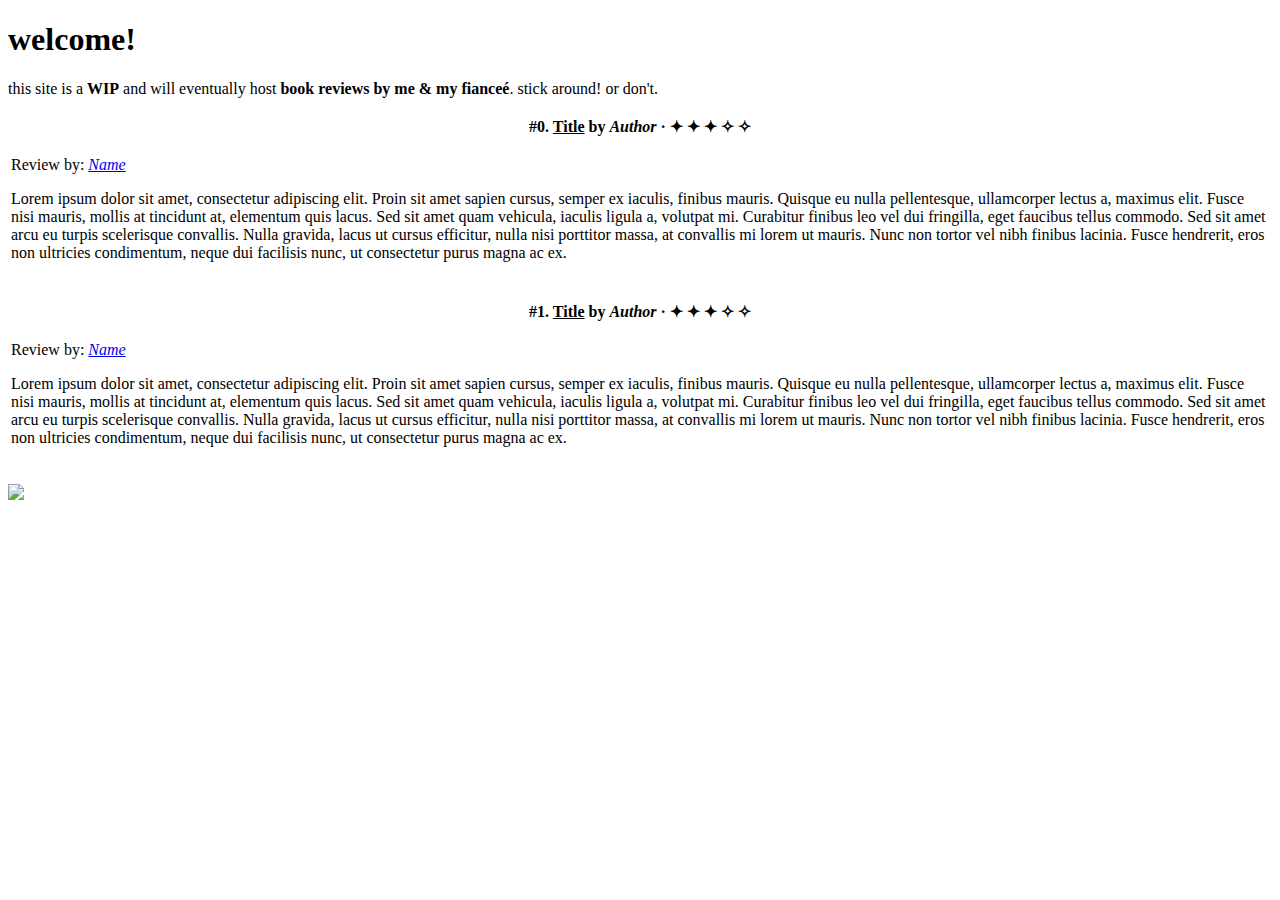
==== index.html @ 32e50825 "Create index.html" ====
<!DOCTYPE html>
<html>
  <head>
    <meta charset="UTF-8">
    <meta name="viewport" content="width=device-width, initial-scale=1.0">
    <title>judging books by their cover</title>
    <!-- The style.css file allows you to change the look of your web pages.
         If you include the next line in all your web pages, they will all share the same look.
         This makes it easier to make new pages for your site. -->
    <link href="/style.css" rel="stylesheet" type="text/css" media="all">
  </head>
  <body>
    <h1>welcome!</h1>

    <p>this site is a <strong>WIP</strong> and will eventually host <strong>book reviews by me & my fianceé</strong>. stick around! or don't.</p>

  <div class="center">
    <table>
      <tr>
        <th>#0. <u>Title</u> by <em>Author</em> · ✦ ✦ ✦ ✧ ✧</th>
      </tr>
      <tr>
        <td><p>Review by: <a href="/"><em>Name</em></a>
        <p>Lorem ipsum dolor sit amet, consectetur adipiscing elit. Proin sit amet sapien cursus, semper ex iaculis, finibus mauris. Quisque eu nulla pellentesque, ullamcorper lectus a, maximus elit. Fusce nisi mauris, mollis at tincidunt at, elementum quis lacus. Sed sit amet quam vehicula, iaculis ligula a, volutpat mi. Curabitur finibus leo vel dui fringilla, eget faucibus tellus commodo. Sed sit amet arcu eu turpis scelerisque convallis. Nulla gravida, lacus ut cursus efficitur, nulla nisi porttitor massa, at convallis mi lorem ut mauris. Nunc non tortor vel nibh finibus lacinia. Fusce hendrerit, eros non ultricies condimentum, neque dui facilisis nunc, ut consectetur purus magna ac ex.</td>
      </tr>
    </table> 
    
    <hr style="height:2px;border-width:0;color:white;background-color:white">
    
    <table>
      <tr>
        <th>#1. <u>Title</u> by <em>Author</em> · ✦ ✦ ✦ ✧ ✧</th>
      </tr>
      <tr>
        <td><p>Review by: <a href="/"><em>Name</em></a>
        <p>Lorem ipsum dolor sit amet, consectetur adipiscing elit. Proin sit amet sapien cursus, semper ex iaculis, finibus mauris. Quisque eu nulla pellentesque, ullamcorper lectus a, maximus elit. Fusce nisi mauris, mollis at tincidunt at, elementum quis lacus. Sed sit amet quam vehicula, iaculis ligula a, volutpat mi. Curabitur finibus leo vel dui fringilla, eget faucibus tellus commodo. Sed sit amet arcu eu turpis scelerisque convallis. Nulla gravida, lacus ut cursus efficitur, nulla nisi porttitor massa, at convallis mi lorem ut mauris. Nunc non tortor vel nibh finibus lacinia. Fusce hendrerit, eros non ultricies condimentum, neque dui facilisis nunc, ut consectetur purus magna ac ex.</td>
      </tr>
    </table> 
    
  </div>

  <br>

    <a href="https://neocities.org"><img src="/neocities.png"></a>
  </body>
</html>
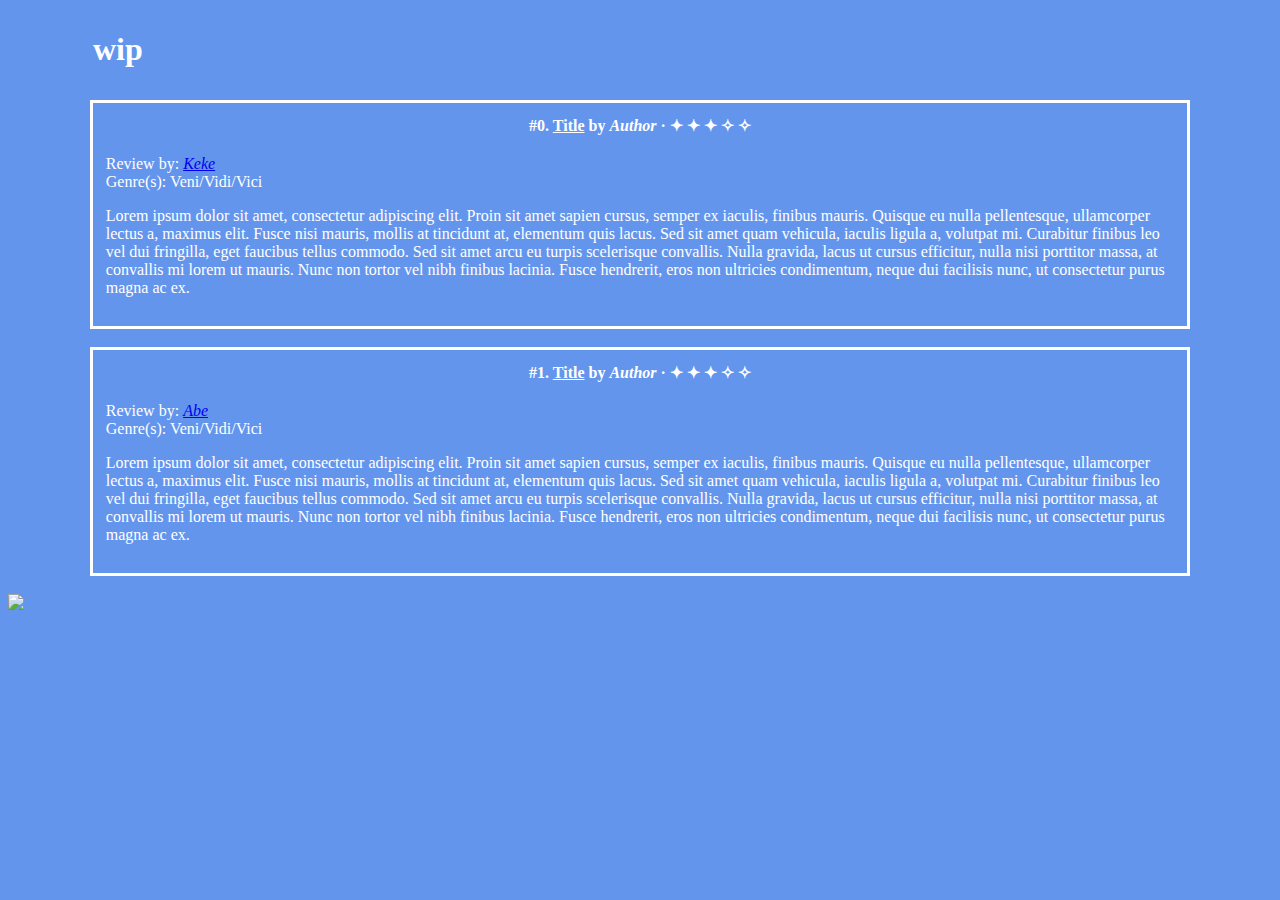
==== commit e8512d16: "Update index.html" ====
--- a/index.html
+++ b/index.html
@@ -3,16 +3,14 @@
   <head>
     <meta charset="UTF-8">
     <meta name="viewport" content="width=device-width, initial-scale=1.0">
-    <title>judging books by their cover</title>
+    <title>judging books by their covers</title>
     <!-- The style.css file allows you to change the look of your web pages.
          If you include the next line in all your web pages, they will all share the same look.
          This makes it easier to make new pages for your site. -->
     <link href="/style.css" rel="stylesheet" type="text/css" media="all">
   </head>
   <body>
-    <h1>welcome!</h1>
-
-    <p>this site is a <strong>WIP</strong> and will eventually host <strong>book reviews by me & my fianceé</strong>. stick around! or don't.</p>
+    <h1 style="text-align: left; text-indent: 75px; padding: 10px;">wip</h1>
 
   <div class="center">
     <table>
@@ -20,27 +18,30 @@
         <th>#0. <u>Title</u> by <em>Author</em> · ✦ ✦ ✦ ✧ ✧</th>
       </tr>
       <tr>
-        <td><p>Review by: <a href="/"><em>Name</em></a>
+        <td><p>Review by: <a href="/ak"><em>Keke</em></a>
+        <br>Genre(s): Veni/Vidi/Vici
         <p>Lorem ipsum dolor sit amet, consectetur adipiscing elit. Proin sit amet sapien cursus, semper ex iaculis, finibus mauris. Quisque eu nulla pellentesque, ullamcorper lectus a, maximus elit. Fusce nisi mauris, mollis at tincidunt at, elementum quis lacus. Sed sit amet quam vehicula, iaculis ligula a, volutpat mi. Curabitur finibus leo vel dui fringilla, eget faucibus tellus commodo. Sed sit amet arcu eu turpis scelerisque convallis. Nulla gravida, lacus ut cursus efficitur, nulla nisi porttitor massa, at convallis mi lorem ut mauris. Nunc non tortor vel nibh finibus lacinia. Fusce hendrerit, eros non ultricies condimentum, neque dui facilisis nunc, ut consectetur purus magna ac ex.</td>
       </tr>
     </table> 
-    
-    <hr style="height:2px;border-width:0;color:white;background-color:white">
-    
+  </div>
+  
+  <br>
+  
+  <div class="center">
     <table>
       <tr>
         <th>#1. <u>Title</u> by <em>Author</em> · ✦ ✦ ✦ ✧ ✧</th>
       </tr>
       <tr>
-        <td><p>Review by: <a href="/"><em>Name</em></a>
+        <td><p>Review by: <a href="/aa"><em>Abe</em></a>
+        <br>Genre(s): Veni/Vidi/Vici
         <p>Lorem ipsum dolor sit amet, consectetur adipiscing elit. Proin sit amet sapien cursus, semper ex iaculis, finibus mauris. Quisque eu nulla pellentesque, ullamcorper lectus a, maximus elit. Fusce nisi mauris, mollis at tincidunt at, elementum quis lacus. Sed sit amet quam vehicula, iaculis ligula a, volutpat mi. Curabitur finibus leo vel dui fringilla, eget faucibus tellus commodo. Sed sit amet arcu eu turpis scelerisque convallis. Nulla gravida, lacus ut cursus efficitur, nulla nisi porttitor massa, at convallis mi lorem ut mauris. Nunc non tortor vel nibh finibus lacinia. Fusce hendrerit, eros non ultricies condimentum, neque dui facilisis nunc, ut consectetur purus magna ac ex.</td>
       </tr>
     </table> 
-    
   </div>
-
   <br>
-
-    <a href="https://neocities.org"><img src="/neocities.png"></a>
+    <div class="button">
+      <a href="https://neocities.org"><img src="neocities_button.gif"></a>
+    </div>
   </body>
 </html>
--- a/style.css
+++ b/style.css
@@ -0,0 +1,22 @@
+/* CSS is how you can add style to your website, such as colors, fonts, and positioning of your
+   HTML content. To learn how to do something, just try searching Google for questions like
+   "how to change link color." */
+
+body {
+  background-color: #6495ED;
+  color: white;
+  font-family: 'Nunito';
+}
+
+.center {
+  margin: auto;
+  width: 85%;
+  border: 3px solid white;
+  padding: 10px;
+}
+
+img {
+  display: block;
+  margin-left: auto;
+  margin-right: auto;
+}
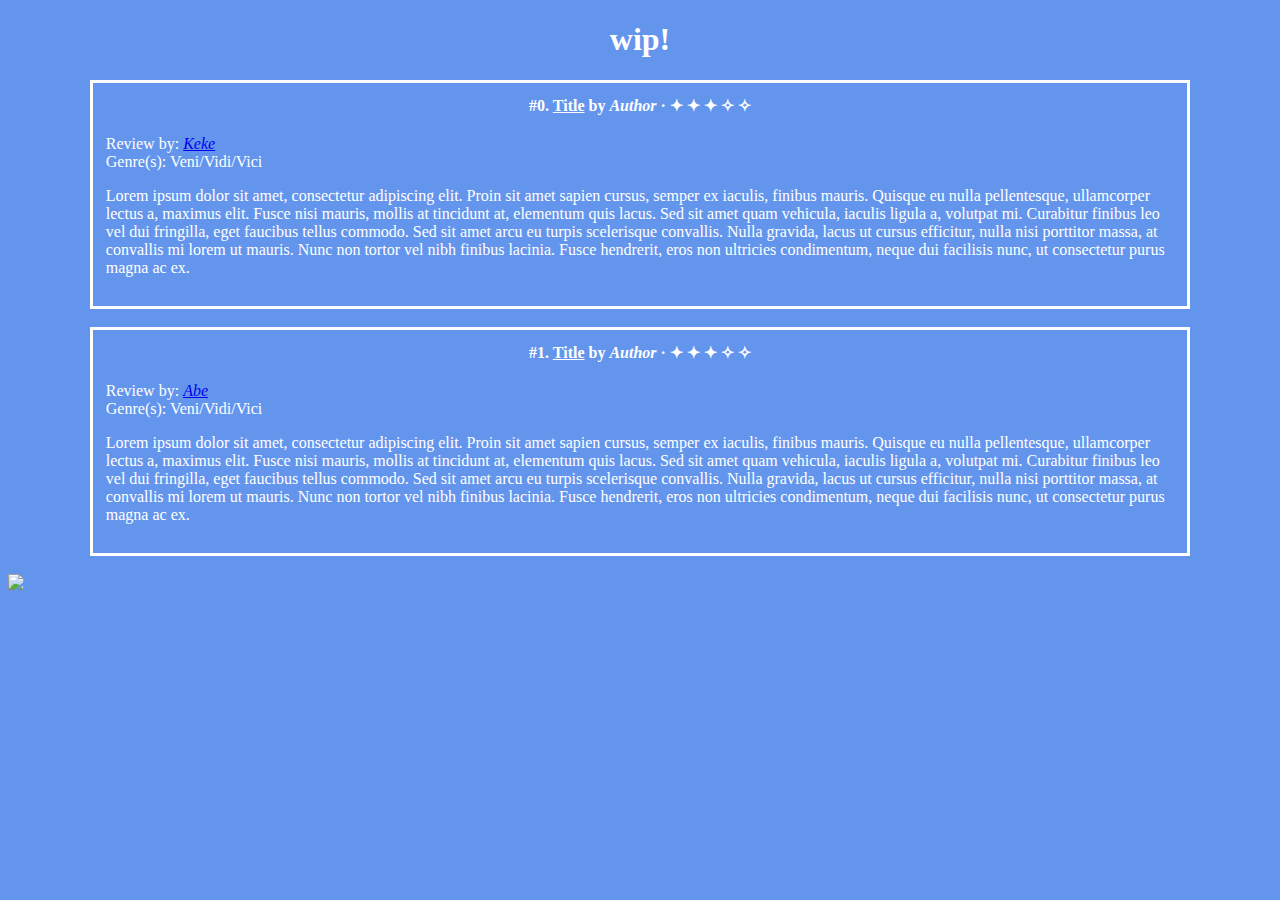
==== commit 8c8d8321: "Update index.html" ====
--- a/index.html
+++ b/index.html
@@ -10,7 +10,7 @@
     <link href="/style.css" rel="stylesheet" type="text/css" media="all">
   </head>
   <body>
-    <h1 style="text-align: left; text-indent: 75px; padding: 10px;">wip</h1>
+    <h1 style="text-align: center">wip!</h1>
 
   <div class="center">
     <table>
